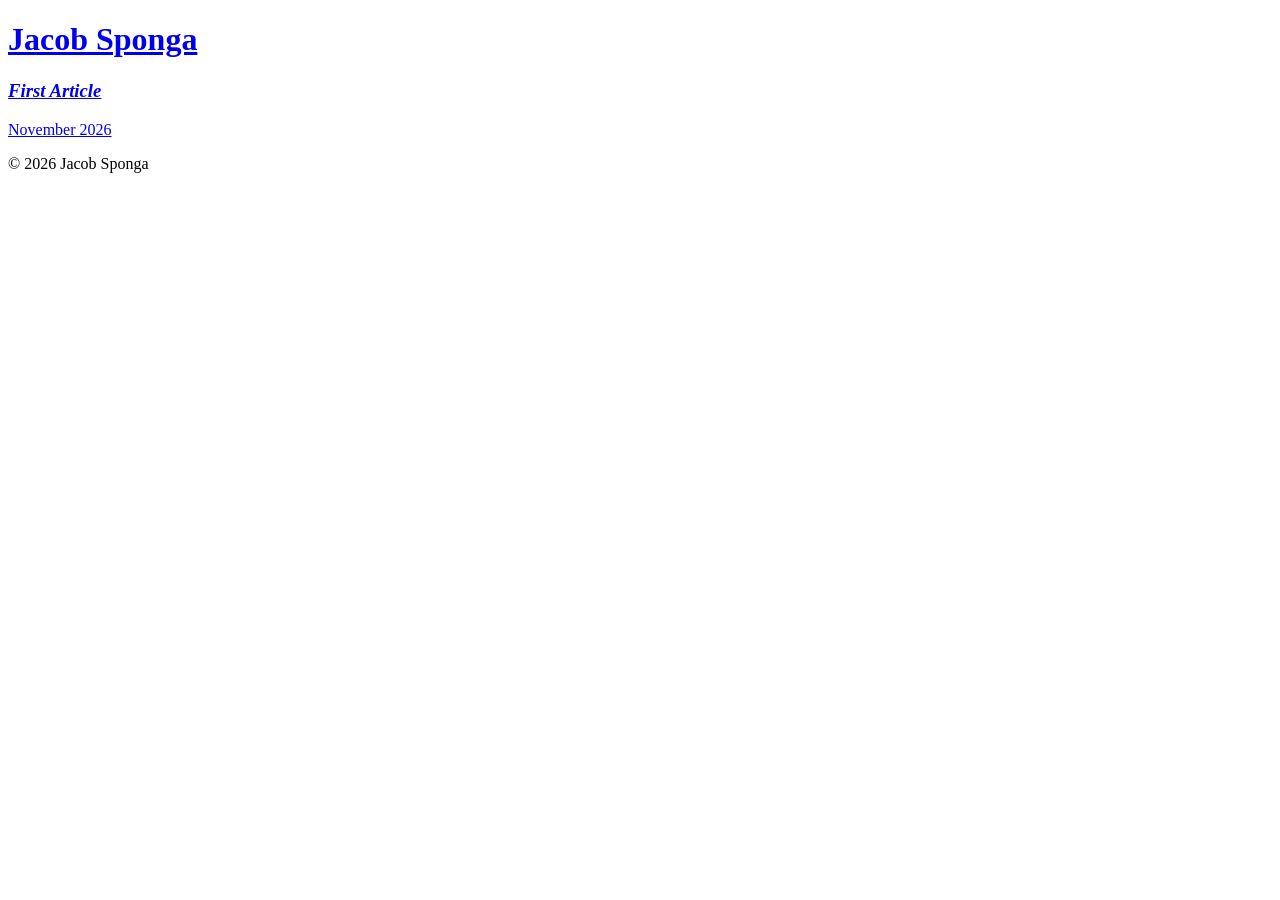
==== index.html @ 121207ae "Create index.html" ====
<!DOCTYPE html>
<html lang="en">
<head>
    <meta charset="UTF-8">
    <meta name="viewport" content="width=device-width, initial-scale=1.0">
    <title>Jacob Sponga</title>
    <link rel="stylesheet" href="styles.css">
</head>
<body class="writing-page">
    <header>
        <h1><a href="index.html">Jacob Sponga</a></h1>
    </header>

    <main class="container">
        <section class="post-constellation" aria-label="Writing">

            <!--
              TO ADD AN ARTICLE: copy one <article> block below, paste it at the TOP
              of this list (newest first), and change the link, title and date.
              Card sizes: class="post-card" (small), "post-card large" (half width),
              "post-card wide" (two-thirds), "post-card feature" (full width).
              The <img> line is optional — delete it for a text-only card.
            -->

            <article class="post-card feature">
                <a class="post-link" href="articles/first-article.html">
                    <div class="post-meta">
                        <h3><i>First Article</i></h3>
                        <p class="post-date">November 2026</p>
                    </div>
                </a>
            </article>

        </section>
    </main>

    <footer>
        <p>&copy; 2026 Jacob Sponga</p>
    </footer>
</body>
</html>
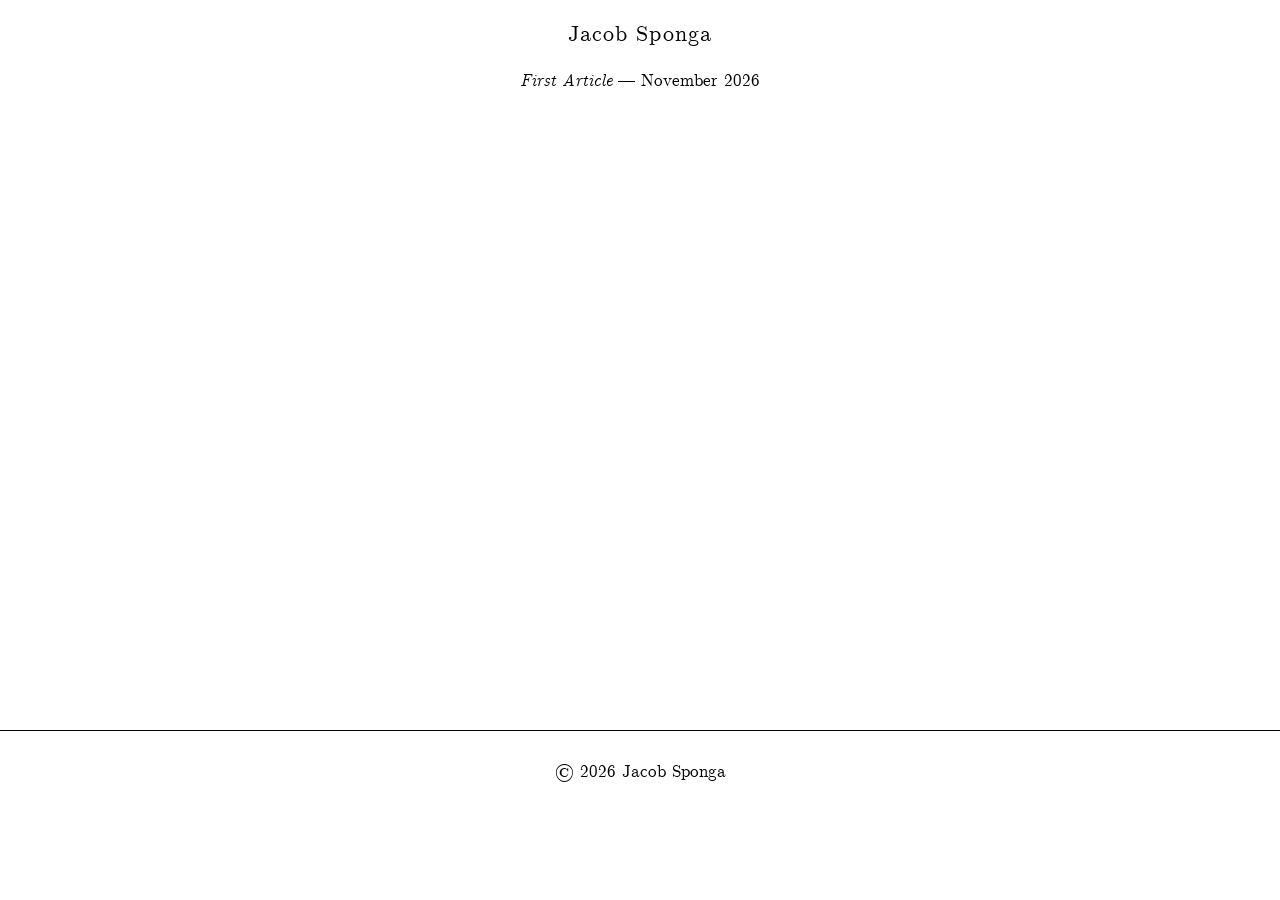
==== commit 5410f2de: "Add files via upload" ====
--- a/index.html
+++ b/index.html
@@ -17,12 +17,9 @@
             <!--
               TO ADD AN ARTICLE: copy one <article> block below, paste it at the TOP
               of this list (newest first), and change the link, title and date.
-              Card sizes: class="post-card" (small), "post-card large" (half width),
-              "post-card wide" (two-thirds), "post-card feature" (full width).
-              The <img> line is optional — delete it for a text-only card.
             -->
 
-            <article class="post-card feature">
+            <article class="post-card">
                 <a class="post-link" href="articles/first-article.html">
                     <div class="post-meta">
                         <h3><i>First Article</i></h3>
--- a/styles.css
+++ b/styles.css
@@ -0,0 +1,115 @@
+@font-face {
+    font-family: 'Computer Modern';
+    src: url('./fonts/CMU-Roman.ttf') format('truetype');
+    font-weight: 400;
+    font-style: normal;
+}
+
+@font-face {
+    font-family: 'Computer Modern';
+    src: url('./fonts/CMU-Italic.ttf') format('truetype');
+    font-weight: 400;
+    font-style: italic;
+}
+
+@font-face {
+    font-family: 'CMU Serif Upright Italic';
+    src: url('./fonts/CMU-UprightItalic.ttf') format('truetype');
+    font-weight: 400;
+    font-style: normal;
+}
+
+* { margin: 0; padding: 0; box-sizing: border-box; }
+
+body {
+    font-family: 'Computer Modern', serif;
+    color: black;
+    background: white;
+    line-height: 1.4;
+    font-size: 16px;
+}
+
+a { color: black; text-decoration: none; }
+
+.container { max-width: 600px; margin: 0 auto; padding: 0 40px; }
+
+/* Header */
+header { text-align: center; padding: 20px; }
+
+header h1 {
+    font-size: 1.35em;
+    font-weight: normal;
+    letter-spacing: 1px;
+}
+
+header h1 a {
+    font-family: 'Computer Modern', serif;
+    font-style: normal;
+}
+
+header h1 a:hover { color: #888; }
+
+/* Main */
+main { padding: 40px 0 80px; min-height: calc(100vh - 300px); }
+
+/* Writing list: one line per article */
+body.writing-page .container { max-width: 600px; }
+
+.post-constellation {
+    display: flex;
+    flex-direction: column;
+    align-items: center;
+    gap: 22px;
+    text-align: center;
+}
+
+.post-link { display: block; color: inherit; }
+.post-thumb { display: none; }
+
+.post-meta h3,
+.post-date {
+    display: inline;
+    font-size: 1.05em;
+    font-weight: normal;
+    margin: 0;
+}
+.post-date::before { content: " \2014  "; }
+
+.post-card:hover .post-meta,
+.post-card:focus-within .post-meta { color: #888; }
+
+/* Article page */
+p.story-title { font-style: italic; font-size: 1.05em; text-align: center; margin-bottom: 5px; }
+p.story-author { font-size: 1.05em; text-align: center; }
+.story-spacer { height: 20em; }
+.story-body { font-size: 1.05em; line-height: 1.4; }
+.story-body p { margin-bottom: 0.5em; }
+.story-image { margin: 0 auto 3em; width: 75%; }
+.story-image img { width: 100%; display: block; }
+
+.back-link {
+    font-size: 1.05em;
+    margin-top: 40px;
+    padding-top: 20px;
+    border-top: 1px solid #ccc;
+}
+.back-link a:hover { color: #888; }
+
+/* Footer */
+footer {
+    border-top: 1px solid black;
+    padding: 30px 0;
+    text-align: center;
+    font-size: 1.05em;
+    margin-top: 60px;
+}
+
+/* Mobile */
+@media (max-width: 768px), (hover: none) and (pointer: coarse) {
+    body { font-size: 14px; }
+    .container, body.writing-page .container { max-width: 100%; padding: 0 20px; }
+    header h1 { font-size: 1.25em; }
+    main { padding: 20px 0 40px; }
+    .story-spacer { height: 8em; }
+    .story-image { width: 100%; }
+}
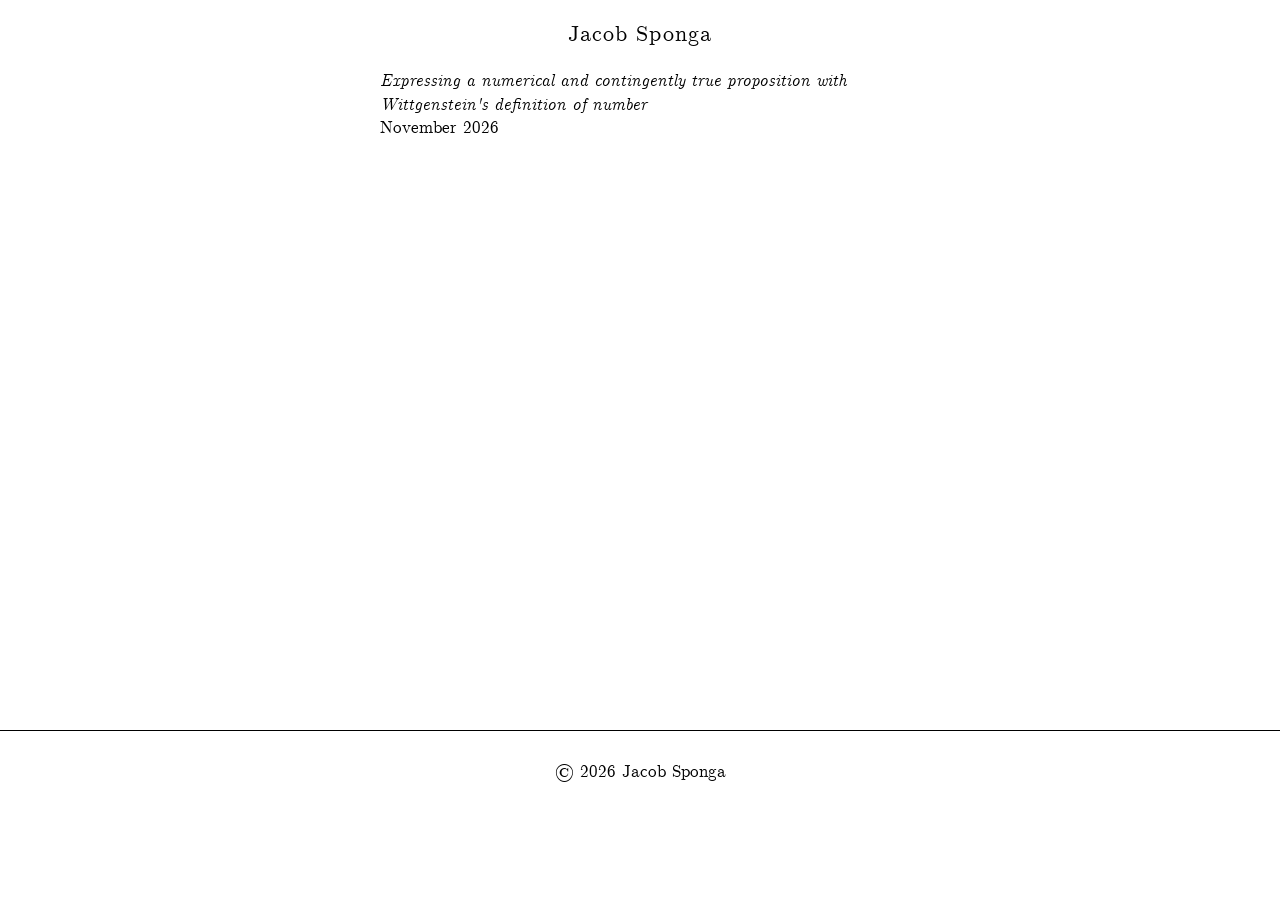
==== commit 703b421e: "Add files via upload" ====
--- a/index.html
+++ b/index.html
@@ -4,7 +4,7 @@
     <meta charset="UTF-8">
     <meta name="viewport" content="width=device-width, initial-scale=1.0">
     <title>Jacob Sponga</title>
-    <link rel="stylesheet" href="styles.css">
+    <link rel="stylesheet" href="styles.css?v=4">
 </head>
 <body class="writing-page">
     <header>
@@ -20,9 +20,9 @@
             -->
 
             <article class="post-card">
-                <a class="post-link" href="articles/first-article.html">
+                <a class="post-link" href="articles/wittgenstein-number.html">
                     <div class="post-meta">
-                        <h3><i>First Article</i></h3>
+                        <h3><i>Expressing a numerical and contingently true proposition with Wittgenstein's definition of number</i></h3>
                         <p class="post-date">November 2026</p>
                     </div>
                 </a>
--- a/styles.css
+++ b/styles.css
@@ -52,15 +52,15 @@
 /* Main */
 main { padding: 40px 0 80px; min-height: calc(100vh - 300px); }
 
-/* Writing list: one line per article */
+/* Writing list: title with date underneath, left-aligned */
 body.writing-page .container { max-width: 600px; }
 
 .post-constellation {
     display: flex;
     flex-direction: column;
-    align-items: center;
+    align-items: flex-start;
     gap: 22px;
-    text-align: center;
+    text-align: left;
 }
 
 .post-link { display: block; color: inherit; }
@@ -68,12 +68,10 @@
 
 .post-meta h3,
 .post-date {
-    display: inline;
     font-size: 1.05em;
     font-weight: normal;
     margin: 0;
 }
-.post-date::before { content: " \2014  "; }
 
 .post-card:hover .post-meta,
 .post-card:focus-within .post-meta { color: #888; }
@@ -86,6 +84,15 @@
 .story-body p { margin-bottom: 0.5em; }
 .story-image { margin: 0 auto 3em; width: 75%; }
 .story-image img { width: 100%; display: block; }
+
+.story-body blockquote {
+    margin: 1em 0 1.2em;
+    padding-left: 2em;
+    padding-right: 1em;
+}
+.story-body blockquote p { margin-bottom: 0.5em; }
+.math-block, mjx-container[display="true"] { overflow-x: auto; overflow-y: hidden; max-width: 100%; }
+.math-block { margin: 1em 0; }
 
 .back-link {
     font-size: 1.05em;
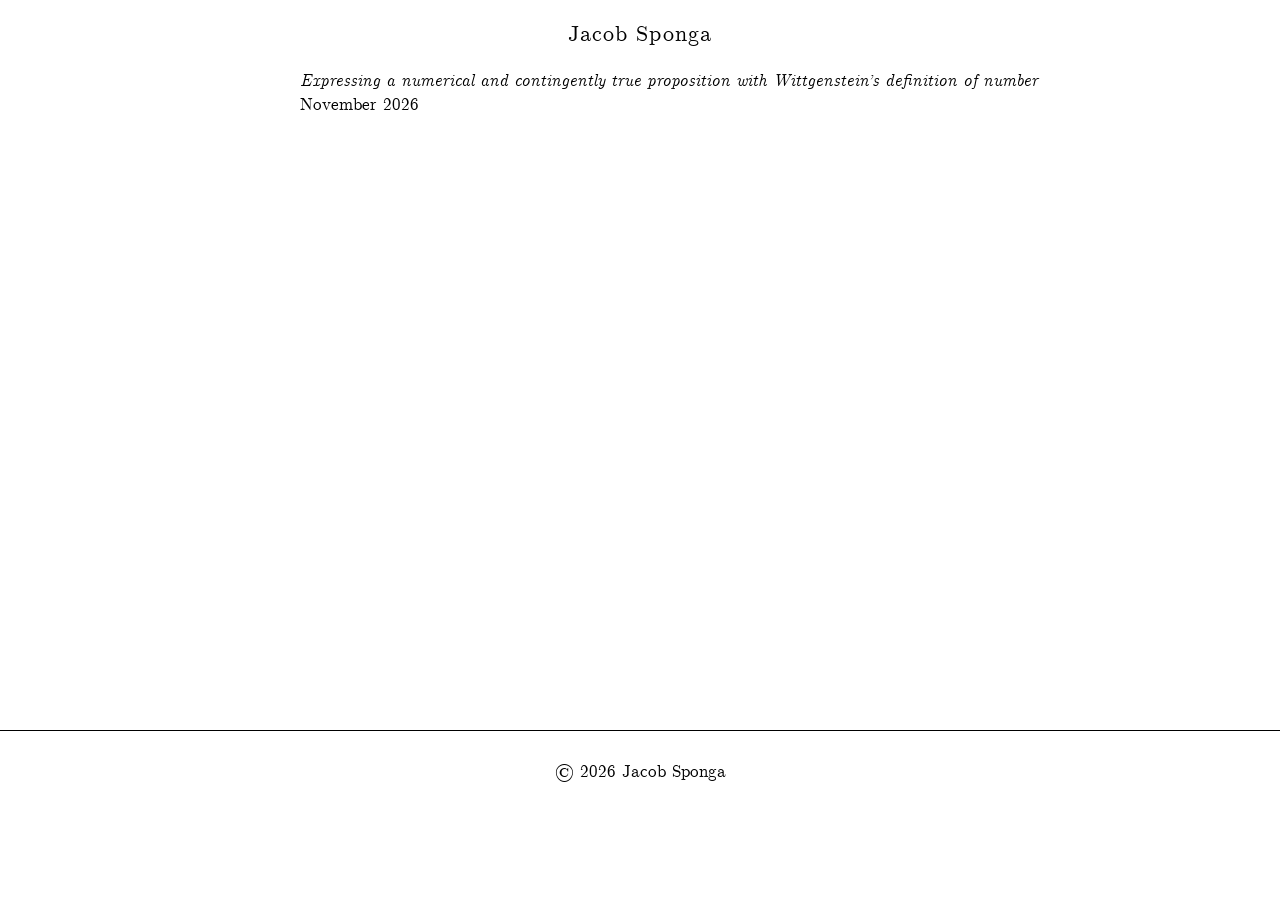
==== commit 13a6be75: "Add files via upload" ====
--- a/index.html
+++ b/index.html
@@ -4,7 +4,7 @@
     <meta charset="UTF-8">
     <meta name="viewport" content="width=device-width, initial-scale=1.0">
     <title>Jacob Sponga</title>
-    <link rel="stylesheet" href="styles.css?v=4">
+    <link rel="stylesheet" href="styles.css?v=5">
 </head>
 <body class="writing-page">
     <header>
@@ -22,7 +22,7 @@
             <article class="post-card">
                 <a class="post-link" href="articles/wittgenstein-number.html">
                     <div class="post-meta">
-                        <h3><i>Expressing a numerical and contingently true proposition with Wittgenstein's definition of number</i></h3>
+                        <h3><i>Expressing a numerical and contingently true proposition with Wittgenstein’s definition of number</i></h3>
                         <p class="post-date">November 2026</p>
                     </div>
                 </a>
--- a/styles.css
+++ b/styles.css
@@ -31,7 +31,7 @@
 
 a { color: black; text-decoration: none; }
 
-.container { max-width: 600px; margin: 0 auto; padding: 0 40px; }
+.container { max-width: 760px; margin: 0 auto; padding: 0 40px; }
 
 /* Header */
 header { text-align: center; padding: 20px; }
@@ -53,7 +53,8 @@
 main { padding: 40px 0 80px; min-height: calc(100vh - 300px); }
 
 /* Writing list: title with date underneath, left-aligned */
-body.writing-page .container { max-width: 600px; }
+body.writing-page .container { max-width: 760px; }
+@media (min-width: 769px) { .post-meta h3 { white-space: nowrap; } }
 
 .post-constellation {
     display: flex;
